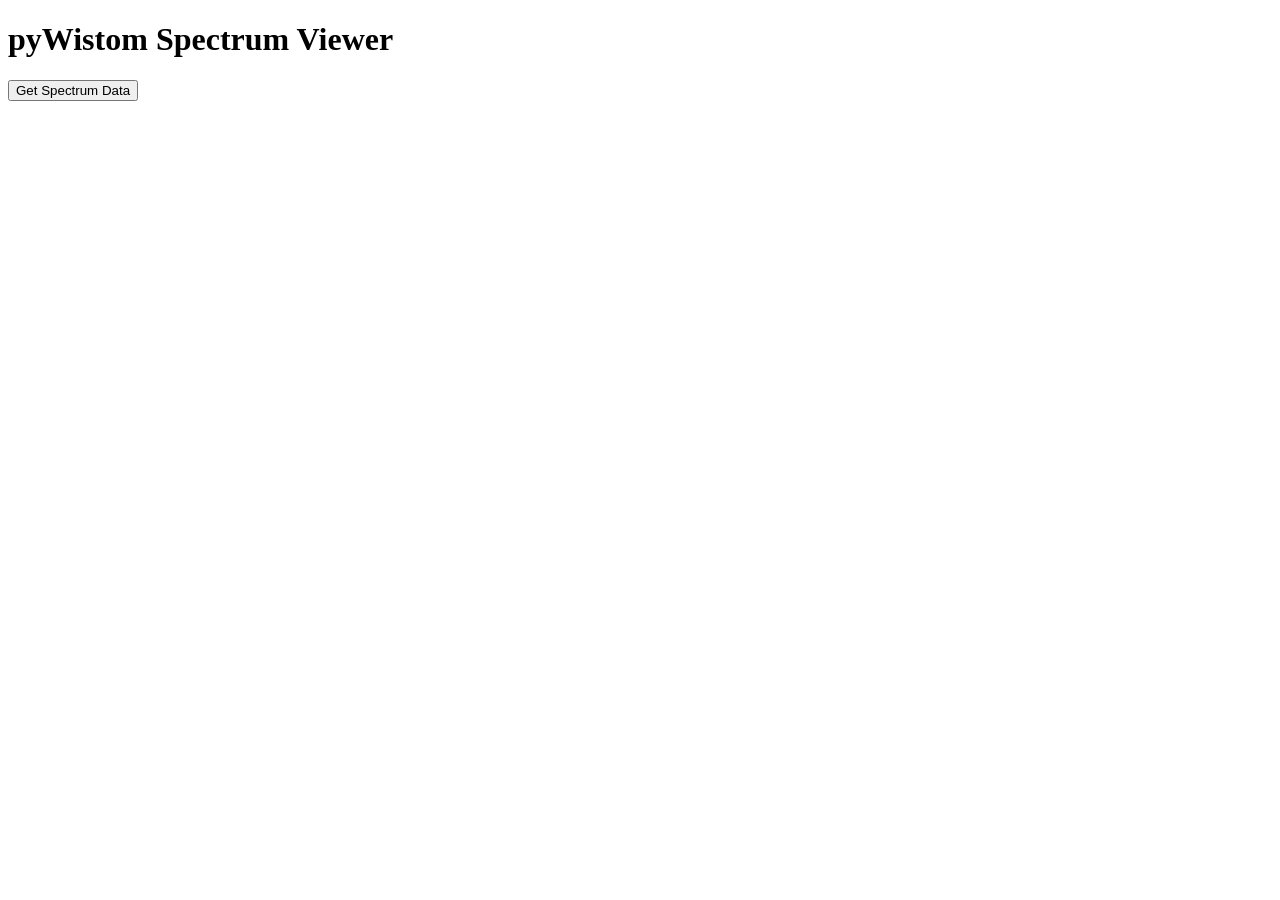
==== templates/index.html @ f6c2c2ba "add flask and simple web app" ====
<!DOCTYPE html>
<html>
<head>
    <title>pyWistom Web Interface</title>
    <script src="https://code.jquery.com/jquery-3.6.0.min.js"></script>
</head>
<body>
    <h1>pyWistom Spectrum Viewer</h1>
    <button id="getSpectrum">Get Spectrum Data</button>
    <div id="result"></div>
    <div id="plot"></div>
    
    <script>
        $('#getSpectrum').click(function() {
            $.get('/spectrum', function(data) {
                if (data.success) {
                    $('#result').html('<p>Data preview: ' + data.data.join(', ') + '...</p>');
                    $('#plot').html('<img src="data:image/png;base64,' + data.plot + '" alt="Spectrum Plot">');
                } else {
                    $('#result').html('<p>Error: ' + data.error + '</p>');
                }
            });
        });
    </script>
</body>
</html>
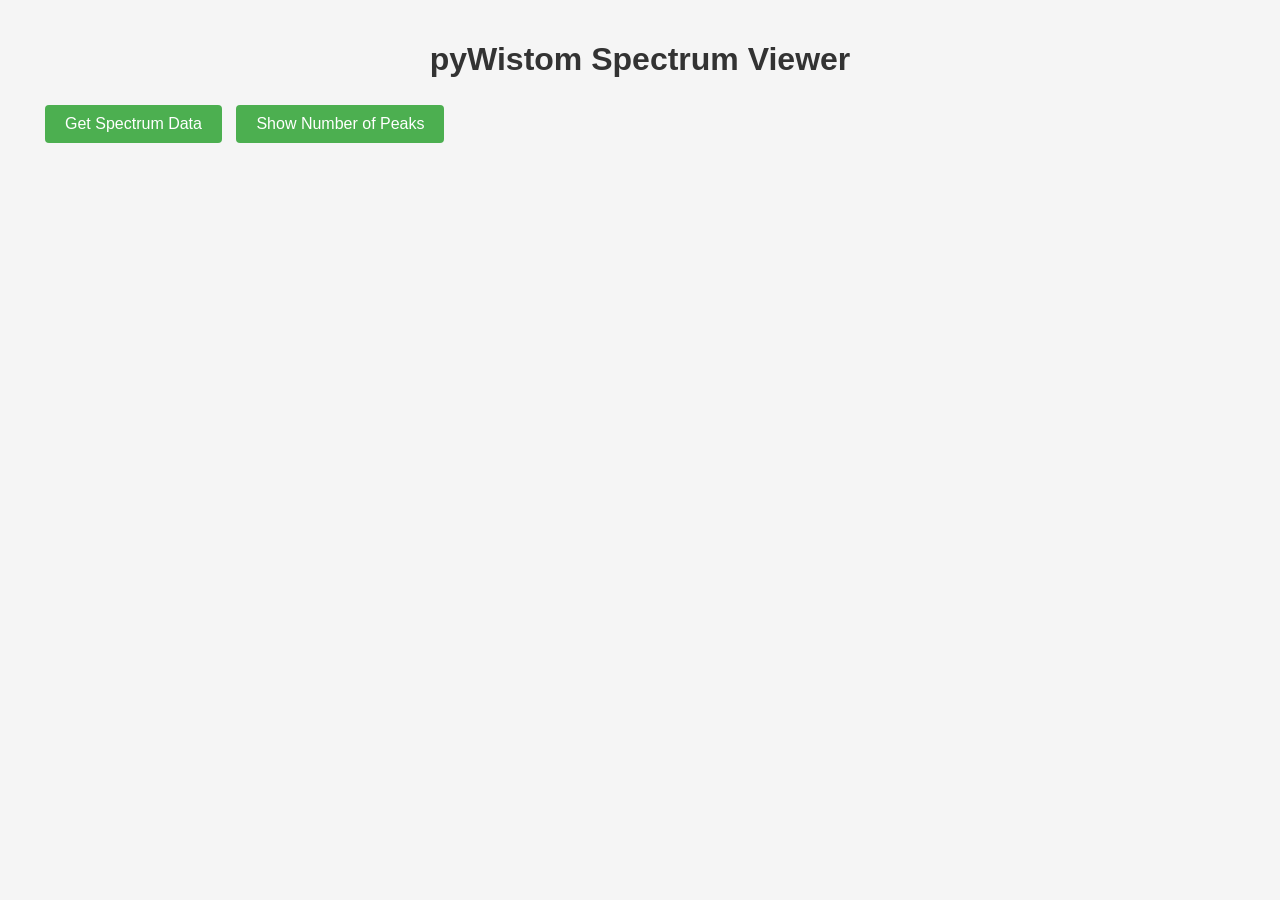
==== commit 6c1a9c54: "add test show peaks function" ====
--- a/templates/index.html
+++ b/templates/index.html
@@ -3,11 +3,51 @@
 <head>
     <title>pyWistom Web Interface</title>
     <script src="https://code.jquery.com/jquery-3.6.0.min.js"></script>
+    <style>
+        body {
+            font-family: Arial, sans-serif;
+            max-width: 1200px;
+            margin: 0 auto;
+            padding: 20px;
+            background-color: #f5f5f5;
+        }
+        h1 {
+            color: #333;
+            text-align: center;
+        }
+        button {
+            background-color: #4CAF50;
+            color: white;
+            padding: 10px 20px;
+            border: none;
+            border-radius: 4px;
+            cursor: pointer;
+            margin: 5px;
+            font-size: 16px;
+        }
+        button:hover {
+            background-color: #45a049;
+        }
+        #result, #peakResult {
+            margin: 20px 0;
+        }
+        #plot {
+            text-align: center;
+            margin: 20px 0;
+        }
+        #plot img {
+            max-width: 100%;
+            border: 1px solid #ddd;
+            border-radius: 4px;
+        }
+    </style>
 </head>
 <body>
     <h1>pyWistom Spectrum Viewer</h1>
     <button id="getSpectrum">Get Spectrum Data</button>
+    <button id="getPeaks">Show Number of Peaks</button>
     <div id="result"></div>
+    <div id="peakResult"></div>
     <div id="plot"></div>
     
     <script>
@@ -21,6 +61,23 @@
                 }
             });
         });
+        
+        $('#getPeaks').click(function() {
+            $.get('/peaks', function(data) {
+                if (data.success) {
+                    $('#peakResult').html(
+                        '<div style="background-color: #f0f8ff; padding: 10px; border-radius: 5px; margin: 10px 0;">' +
+                        '<h3>Peak Analysis Results</h3>' +
+                        '<p><strong>Number of peaks found:</strong> ' + data.peak_count + '</p>' +
+                        '<p><strong>Detection threshold:</strong> ' + data.threshold.toFixed(2) + '</p>' +
+                        '<p><strong>Peak positions:</strong> ' + data.peaks.join(', ') + '</p>' +
+                        '</div>'
+                    );
+                } else {
+                    $('#peakResult').html('<p style="color: red;">Error: ' + data.error + '</p>');
+                }
+            });
+        });
     </script>
 </body>
 </html>
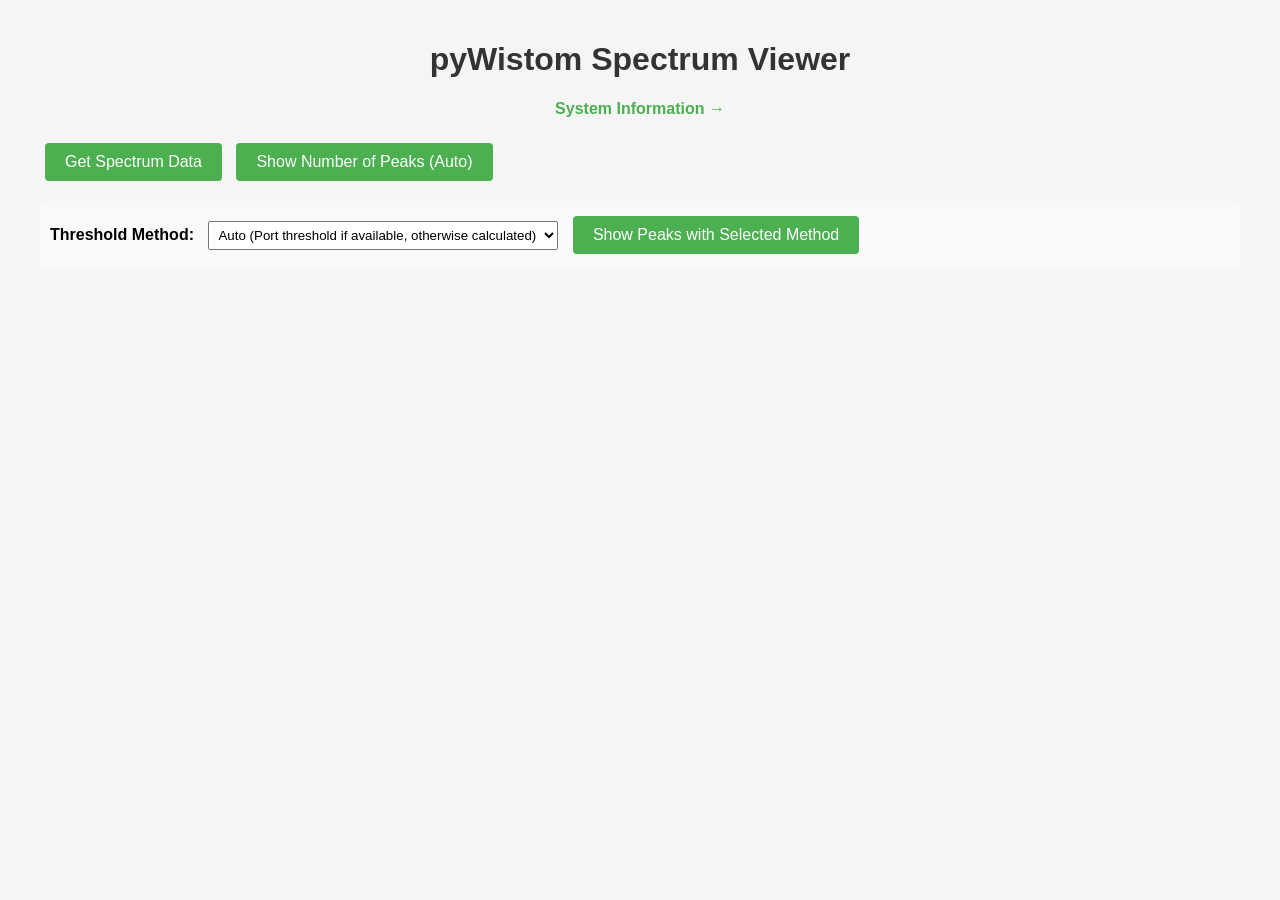
==== commit b8d179a5: "add simple webapp for viewing network info" ====
--- a/templates/index.html
+++ b/templates/index.html
@@ -40,12 +40,37 @@
             border: 1px solid #ddd;
             border-radius: 4px;
         }
+        .nav a {
+            color: #4CAF50;
+            text-decoration: none;
+            margin: 0 10px;
+            font-weight: bold;
+        }
+        .nav a:hover {
+            text-decoration: underline;
+        }
     </style>
 </head>
 <body>
     <h1>pyWistom Spectrum Viewer</h1>
+    
+    <div class="nav" style="text-align: center; margin-bottom: 20px;">
+        <a href="/smgr" style="color: #4CAF50; text-decoration: none; margin: 0 10px; font-weight: bold;">System Information →</a>
+    </div>
+    
     <button id="getSpectrum">Get Spectrum Data</button>
-    <button id="getPeaks">Show Number of Peaks</button>
+    <button id="getPeaks">Show Number of Peaks (Auto)</button>
+    
+    <div style="margin: 15px 0; padding: 10px; background-color: #f9f9f9; border-radius: 4px;">
+        <label for="thresholdMethod" style="font-weight: bold;">Threshold Method:</label>
+        <select id="thresholdMethod" style="margin-left: 10px; padding: 5px;">
+            <option value="auto">Auto (Port threshold if available, otherwise calculated)</option>
+            <option value="port_threshold">Port Threshold Only</option>
+            <option value="calculated">Calculated (Peak Height Ref + Filter Constant)</option>
+        </select>
+        <button id="getPeaksWithMethod" style="margin-left: 10px;">Show Peaks with Selected Method</button>
+    </div>
+    
     <div id="result"></div>
     <div id="peakResult"></div>
     <div id="plot"></div>
@@ -62,20 +87,105 @@
             });
         });
         
+        $('#getPeaksWithMethod').click(function() {
+            const method = $('#thresholdMethod').val();
+            $.get('/peaks/' + method, function(data) {
+                displayPeakResults(data);
+            });
+        });
+        
+        function displayPeakResults(data) {
+            if (data.success) {
+                let html = '<div style="background-color: #f0f8ff; padding: 15px; border-radius: 8px; margin: 10px 0;">';
+                html += '<h3 style="color: #2c5aa0; margin-top: 0;">Peak Analysis Results (Hardware Parameters-based)</h3>';
+                
+                // Threshold method info
+                if (data.threshold_method) {
+                    html += '<div style="background-color: #fff3cd; padding: 8px; border-radius: 4px; margin-bottom: 10px; border-left: 4px solid #ffc107;">';
+                    html += '<strong>Threshold Method:</strong> ' + data.threshold_method.replace('_', ' ').toUpperCase();
+                    html += '</div>';
+                }
+                
+                // Hardware parameters section
+                if (data.hardware_params) {
+                    html += '<div style="background-color: #e8f5e8; padding: 10px; border-radius: 4px; margin-bottom: 15px;">';
+                    html += '<h4 style="color: #2d5016; margin-top: 0;">Hardware Parameters Used:</h4>';
+                    html += '<div style="display: grid; grid-template-columns: 1fr 1fr 1fr; gap: 10px; font-size: 11px;">';
+                    
+                    const params = data.hardware_params;
+                    html += '<div><strong>Peak Height Ref:</strong> ' + params.peak_height_reference_lines + '</div>';
+                    html += '<div><strong>Frequency Delta:</strong> ' + params.frequency_delta + '</div>';
+                    html += '<div><strong>Filter Constant:</strong> ' + params.filter_constant + '</div>';
+                    html += '<div><strong>White Light Min:</strong> ' + params.white_light_minimum + '</div>';
+                    html += '<div><strong>Min Peak Distance:</strong> ' + params.min_peak_distance + '</div>';
+                    html += '<div><strong>Min FWHM:</strong> ' + params.min_fwhm + '</div>';
+                    
+                    // Show both thresholds for comparison
+                    html += '<div><strong>Port Threshold:</strong> ' + (params.port_threshold !== null ? params.port_threshold.toFixed(2) : 'N/A') + '</div>';
+                    html += '<div><strong>Calculated Threshold:</strong> ' + params.calculated_threshold.toFixed(2) + '</div>';
+                    html += '<div style="grid-column: span 1;"><strong>Used Threshold:</strong> <span style="color: #d63384; font-weight: bold;">' + params.used_threshold.toFixed(2) + ' (' + params.threshold_source + ')</span></div>';
+                    
+                    html += '</div>';
+                    html += '</div>';
+                }
+                
+                html += '<div style="display: grid; grid-template-columns: 1fr 1fr; gap: 15px; margin-bottom: 15px;">';
+                
+                // Summary information
+                html += '<div>';
+                html += '<p><strong>Number of peaks found:</strong> ' + data.peak_count + '</p>';
+                html += '<p><strong>Detection threshold:</strong> ' + data.threshold.toFixed(2) + '</p>';
+                html += '</div>';
+                
+                html += '<div>';
+                html += '<p><strong>Peak positions:</strong> ' + data.peaks.join(', ') + '</p>';
+                html += '</div>';
+                
+                html += '</div>';
+                
+                // Detailed peak information
+                if (data.peak_details && data.peak_details.length > 0) {
+                    html += '<h4 style="color: #2c5aa0;">Peak Details:</h4>';
+                    html += '<div style="overflow-x: auto;">';
+                    html += '<table style="width: 100%; border-collapse: collapse; font-size: 12px;">';
+                    html += '<thead>';
+                    html += '<tr style="background-color: #4CAF50; color: white;">';
+                    html += '<th style="padding: 8px; border: 1px solid #ddd;">Position</th>';
+                    html += '<th style="padding: 8px; border: 1px solid #ddd;">Height</th>';
+                    html += '<th style="padding: 8px; border: 1px solid #ddd;">FWHM</th>';
+                    html += '<th style="padding: 8px; border: 1px solid #ddd;">Prominence</th>';
+                    html += '<th style="padding: 8px; border: 1px solid #ddd;">SNR</th>';
+                    html += '<th style="padding: 8px; border: 1px solid #ddd;">Range</th>';
+                    html += '</tr>';
+                    html += '</thead>';
+                    html += '<tbody>';
+                    
+                    data.peak_details.forEach(function(peak, index) {
+                        html += '<tr style="' + (index % 2 === 0 ? 'background-color: #f9f9f9;' : '') + '">';
+                        html += '<td style="padding: 6px; border: 1px solid #ddd; text-align: center;">' + peak.position + '</td>';
+                        html += '<td style="padding: 6px; border: 1px solid #ddd; text-align: center;">' + peak.height.toFixed(2) + '</td>';
+                        html += '<td style="padding: 6px; border: 1px solid #ddd; text-align: center;">' + peak.fwhm + '</td>';
+                        html += '<td style="padding: 6px; border: 1px solid #ddd; text-align: center;">' + peak.prominence.toFixed(2) + '</td>';
+                        html += '<td style="padding: 6px; border: 1px solid #ddd; text-align: center;">' + peak.snr.toFixed(2) + '</td>';
+                        html += '<td style="padding: 6px; border: 1px solid #ddd; text-align: center;">' + peak.left_half_max + '-' + peak.right_half_max + '</td>';
+                        html += '</tr>';
+                    });
+                    
+                    html += '</tbody>';
+                    html += '</table>';
+                    html += '</div>';
+                }
+                
+                html += '</div>';
+                $('#peakResult').html(html);
+            } else {
+                $('#peakResult').html('<p style="color: red;">Error: ' + data.error + '</p>');
+            }
+        }
+        
         $('#getPeaks').click(function() {
             $.get('/peaks', function(data) {
-                if (data.success) {
-                    $('#peakResult').html(
-                        '<div style="background-color: #f0f8ff; padding: 10px; border-radius: 5px; margin: 10px 0;">' +
-                        '<h3>Peak Analysis Results</h3>' +
-                        '<p><strong>Number of peaks found:</strong> ' + data.peak_count + '</p>' +
-                        '<p><strong>Detection threshold:</strong> ' + data.threshold.toFixed(2) + '</p>' +
-                        '<p><strong>Peak positions:</strong> ' + data.peaks.join(', ') + '</p>' +
-                        '</div>'
-                    );
-                } else {
-                    $('#peakResult').html('<p style="color: red;">Error: ' + data.error + '</p>');
-                }
+                displayPeakResults(data);
             });
         });
     </script>
